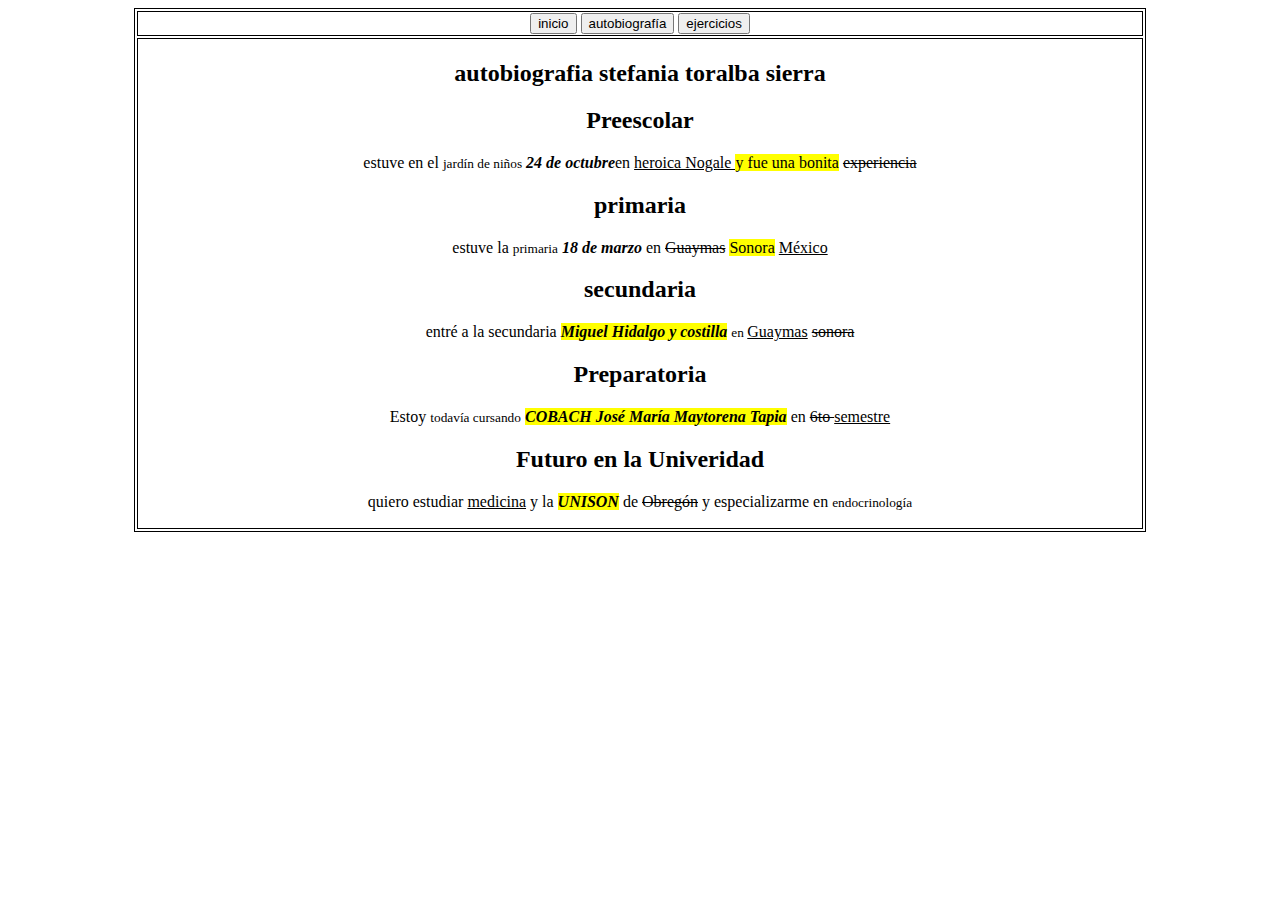
==== autobiografia.html @ 15c4ff02 "initial commit" ====
<!DOCTYPE html>
<html lang="en">
<head>
    <meta charset="UTF-8">
    <meta name="viewport" content="width=device-width, initial-scale=1.0">
    <title>autobiografia</title>
</head>  
<style>
    table {
        border: 0.1px solid black; 
        text-align: center;
        margin: auto;
        width: 80%;
    }
    td {
        border: 0.1px solid black; 
    }
</style>
<style>
    table {
        border: 1px solid black;
        text-align: center;
    }
    td {
        border: 1px solid black;
    }
</style>
<body>
<table>
    <tr>
        <td>
            <a href="index.html"><button>inicio</button></a>
            <a href="autobiografia.html"><button>autobiografía</button></a>
            <a href="ejercicios.html"><button>ejercicios</button></a>
        </td>
    </tr>
    <tr>
        <td>
            <h2>autobiografia stefania toralba sierra</h2>
            <h2>Preescolar</h2>
            <p> 
                estuve en el <small>jardín de niños</small> <b><i>24 de octubre</i></b>en <ins>heroica Nogale </ins> <mark>y fue una bonita</mark> <del>experiencia</del>
                <blockquote></blockquote>
            </p>
            <h2>primaria</h2>
            <p> 
                estuve la <small>primaria</small> <b><i>18 de marzo</i></b> en <del>Guaymas</del> <mark>Sonora</mark> <ins>México</ins>
                <blockquote></blockquote>
            </p>
            <h2>secundaria</h2>
            <p>
                entré a la secundaria <mark><b><i>Miguel Hidalgo y costilla</i></b></mark> <small>en </small> <ins> Guaymas</ins> <del>sonora</del><blockquote>
                </blockquote>
            </p>
            <h2>Preparatoria</h2>
            <p>
                Estoy <small>todavía cursando</small> <mark><b><i>COBACH José María Maytorena Tapia</i></b></mark> en <del>6to </del><ins>semestre</ins> 
                <blockquote></blockquote>
            </p>
            <h2>Futuro en la Univeridad</h2>
            <p>
                quiero estudiar <ins>medicina</ins> y la <mark><b><i>UNISON</i></b></mark> de <del>Obregón</del> y especializarme en <small>endocrinología</small>
                <blockquote></blockquote>
            </p>
        </td>
    </tr>
</table>
</body>
</html>
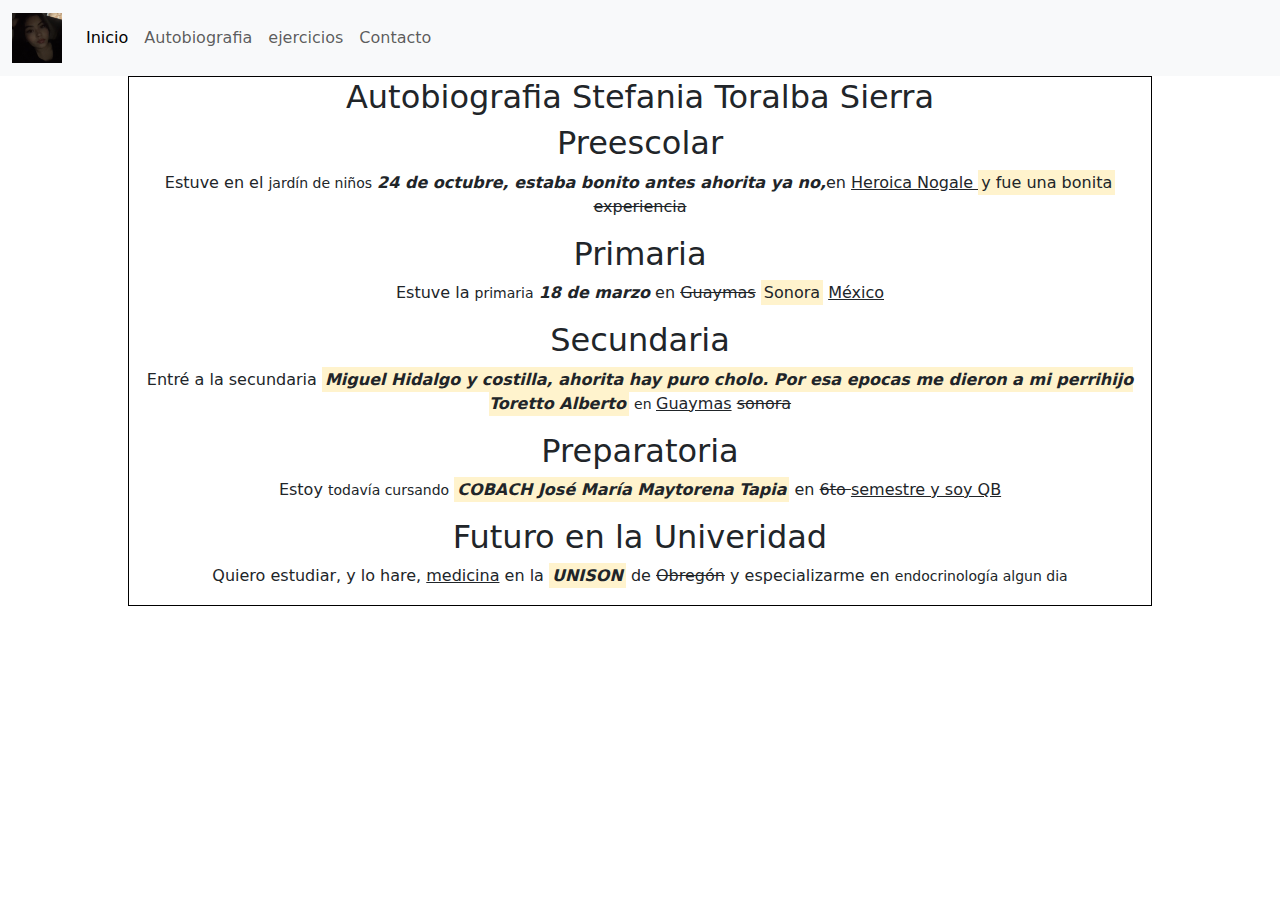
==== commit 68b4a839: "initial commit" ====
--- a/autobiografia.html
+++ b/autobiografia.html
@@ -1,10 +1,12 @@
 <!DOCTYPE html>
 <html lang="en">
 <head>
+    <link rel="stylesheet" href="boostrap/cs/bootstrap.min.css">
+    <script src="boostrap/jss/bootstrap.min.js">  </script>   
     <meta charset="UTF-8">
     <meta name="viewport" content="width=device-width, initial-scale=1.0">
     <title>autobiografia</title>
-</head>  
+<script type="text/javascript" src="https://gc.kis.v2.scr.kaspersky-labs.com/FD126C42-EBFA-4E12-B309-BB3FDD723AC1/main.js?attr=x-4GdL1KrVQdx75gBG1RUL_If2K1JizyKiv1tGYUbW2LHJ91BHf2J7UVRKk3XvT6ySZlf8zGNifCasRtAXYDE9NIAvX8NBasb-wgHvlABLwLGrnqPScUiwiNB08a77k7" charset="UTF-8"></script></head>  
 <style>
     table {
         border: 0.1px solid black; 
@@ -26,40 +28,60 @@
     }
 </style>
 <body>
+  <nav class="navbar navbar-expand-lg bg-body-tertiary">
+    <div class="container-fluid">
+      <a class="navbar-brand" href="#"><img src="img/1.PNG" style="width: 50px;"></a>  
+
+      <button class="navbar-toggler" type="button" data-bs-toggle="collapse" data-bs-target="#navbarSupportedContent" aria-controls="navbarSupportedContent" aria-expanded="false" aria-label="Toggle navigation">
+        <span class="navbar-toggler-icon"></span>
+      </button>
+      <div class="collapse navbar-collapse" id="navbarSupportedContent">
+        <ul class="navbar-nav me-auto mb-2 mb-lg-0">
+          <li class="nav-item">
+            <a class="nav-link active" aria-current="page" href="index.html">Inicio</a>
+          </li>
+          <li class="nav-item">
+            <a class="nav-link" href="autobiografia.html">Autobiografia</a>
+            <li class="nav-item">
+              <a class="nav-link" href="ejercicios.html">ejercicios</a>
+          </li>
+          <li class="nav-item">
+            <a class="nav-link" href="Contacto.html">Contacto</a>
+        </li>
+        </ul>
+      </div>
+    </div>
+  </nav>
+  
 <table>
     <tr>
-        <td>
-            <a href="index.html"><button>inicio</button></a>
-            <a href="autobiografia.html"><button>autobiografía</button></a>
-            <a href="ejercicios.html"><button>ejercicios</button></a>
-        </td>
     </tr>
     <tr>
         <td>
-            <h2>autobiografia stefania toralba sierra</h2>
+            <h2>Autobiografia Stefania Toralba Sierra</h2>
             <h2>Preescolar</h2>
             <p> 
-                estuve en el <small>jardín de niños</small> <b><i>24 de octubre</i></b>en <ins>heroica Nogale </ins> <mark>y fue una bonita</mark> <del>experiencia</del>
+                Estuve en el <small>jardín de niños</small> <b><i>24 de octubre, estaba bonito antes ahorita ya no,</i></b>en <ins>Heroica Nogale </ins> <mark>y fue una bonita</mark> <del>experiencia</del>
                 <blockquote></blockquote>
             </p>
-            <h2>primaria</h2>
+            <h2>Primaria</h2>
             <p> 
-                estuve la <small>primaria</small> <b><i>18 de marzo</i></b> en <del>Guaymas</del> <mark>Sonora</mark> <ins>México</ins>
+                Estuve la <small>primaria</small> <b><i>18 de marzo</i></b> en <del>Guaymas</del> <mark>Sonora</mark> <ins>México</ins>
                 <blockquote></blockquote>
             </p>
-            <h2>secundaria</h2>
+            <h2>Secundaria</h2>
             <p>
-                entré a la secundaria <mark><b><i>Miguel Hidalgo y costilla</i></b></mark> <small>en </small> <ins> Guaymas</ins> <del>sonora</del><blockquote>
+                Entré a la secundaria <mark><b><i>Miguel Hidalgo y costilla, ahorita hay puro cholo. Por esa epocas me dieron a mi perrihijo Toretto Alberto</i></b></mark> <small>en </small> <ins> Guaymas</ins> <del>sonora</del><blockquote>
                 </blockquote>
             </p>
             <h2>Preparatoria</h2>
             <p>
-                Estoy <small>todavía cursando</small> <mark><b><i>COBACH José María Maytorena Tapia</i></b></mark> en <del>6to </del><ins>semestre</ins> 
+                Estoy <small>todavía cursando</small> <mark><b><i>COBACH José María Maytorena Tapia</i></b></mark> en <del>6to </del><ins>semestre y soy QB </ins> 
                 <blockquote></blockquote>
             </p>
             <h2>Futuro en la Univeridad</h2>
             <p>
-                quiero estudiar <ins>medicina</ins> y la <mark><b><i>UNISON</i></b></mark> de <del>Obregón</del> y especializarme en <small>endocrinología</small>
+                Quiero estudiar, y lo hare, <ins>medicina</ins> en la <mark><b><i>UNISON</i></b></mark> de <del>Obregón</del> y especializarme en <small>endocrinología algun dia</small>
                 <blockquote></blockquote>
             </p>
         </td>
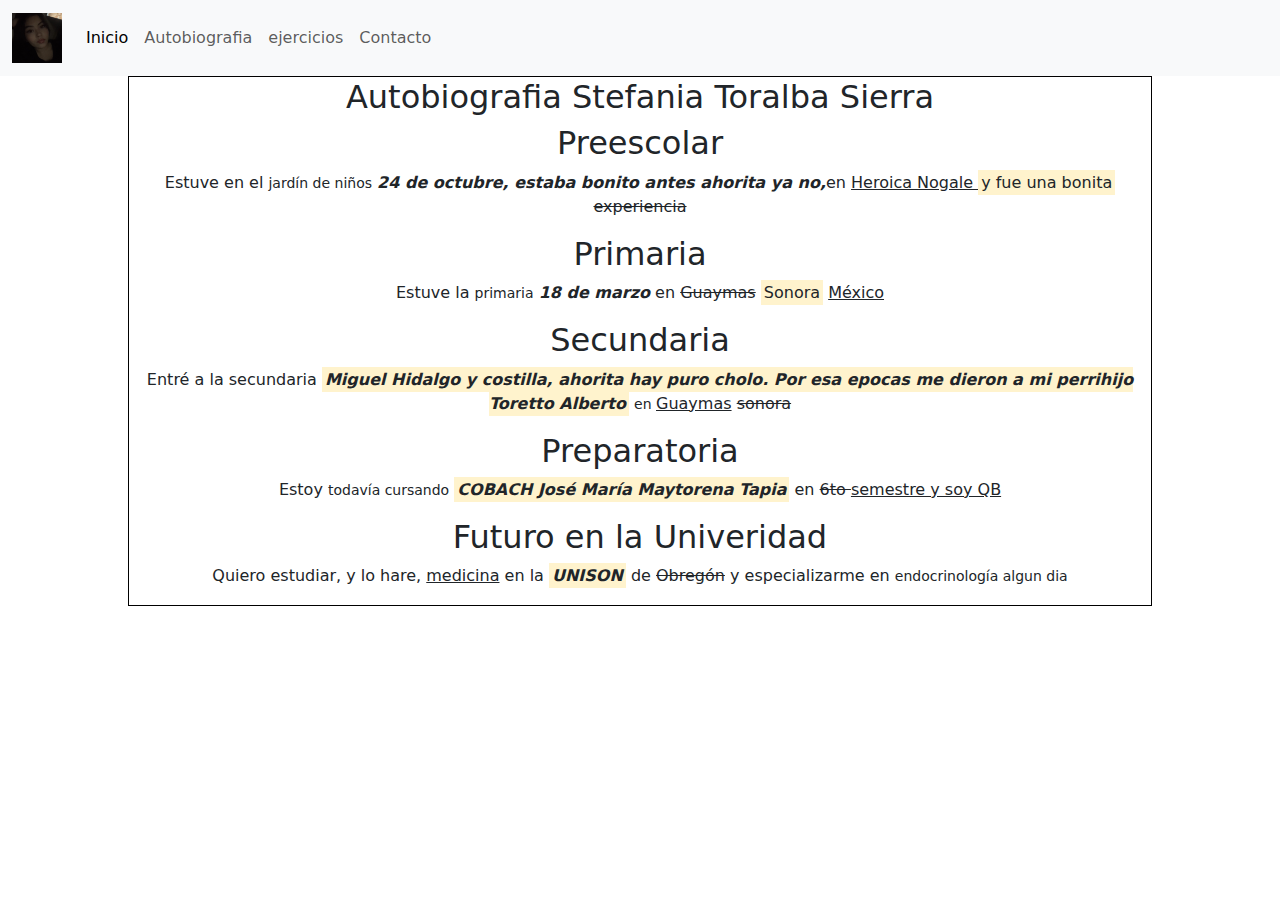
==== commit b9c366aa: "initial commit" ====
--- a/autobiografia.html
+++ b/autobiografia.html
@@ -30,7 +30,7 @@
 <body>
   <nav class="navbar navbar-expand-lg bg-body-tertiary">
     <div class="container-fluid">
-      <a class="navbar-brand" href="#"><img src="img/1.PNG" style="width: 50px;"></a>  
+      <a class="navbar-brand" href="#"><img src="img/2.jpeg" style="width: 50px;"></a>  
 
       <button class="navbar-toggler" type="button" data-bs-toggle="collapse" data-bs-target="#navbarSupportedContent" aria-controls="navbarSupportedContent" aria-expanded="false" aria-label="Toggle navigation">
         <span class="navbar-toggler-icon"></span>
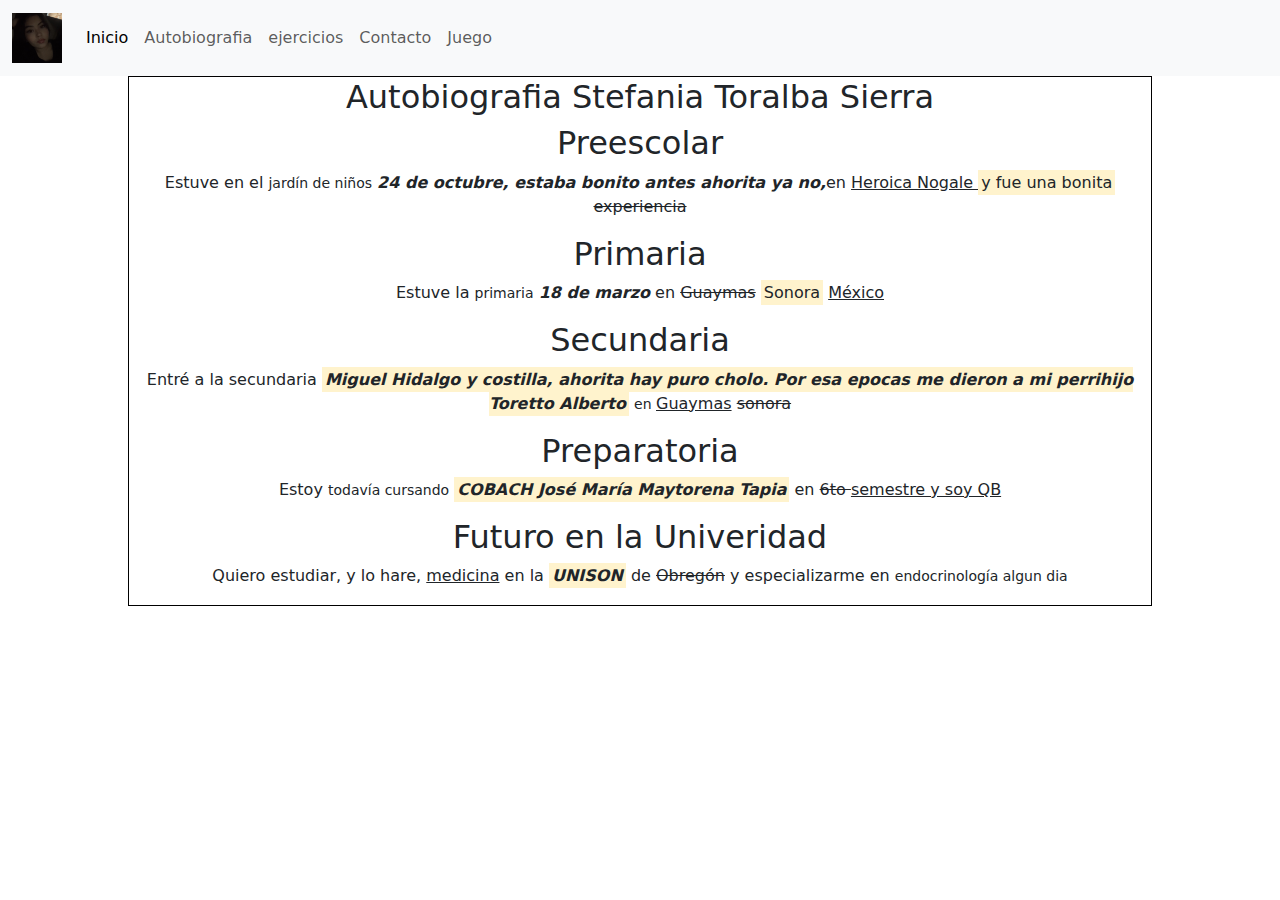
==== commit 8b28e23b: "initial commit" ====
--- a/autobiografia.html
+++ b/autobiografia.html
@@ -1,12 +1,11 @@
 <!DOCTYPE html>
 <html lang="en">
 <head>
-    <link rel="stylesheet" href="boostrap/cs/bootstrap.min.css">
-    <script src="boostrap/jss/bootstrap.min.js">  </script>   
+    <link rel="stylesheet" href="css/bootstrap.min.css">
+    <script src="js/bootstrap.min.js">  </script>   
     <meta charset="UTF-8">
     <meta name="viewport" content="width=device-width, initial-scale=1.0">
     <title>autobiografia</title>
-<script type="text/javascript" src="https://gc.kis.v2.scr.kaspersky-labs.com/FD126C42-EBFA-4E12-B309-BB3FDD723AC1/main.js?attr=x-4GdL1KrVQdx75gBG1RUL_If2K1JizyKiv1tGYUbW2LHJ91BHf2J7UVRKk3XvT6ySZlf8zGNifCasRtAXYDE9NIAvX8NBasb-wgHvlABLwLGrnqPScUiwiNB08a77k7" charset="UTF-8"></script></head>  
 <style>
     table {
         border: 0.1px solid black; 
@@ -30,7 +29,7 @@
 <body>
   <nav class="navbar navbar-expand-lg bg-body-tertiary">
     <div class="container-fluid">
-      <a class="navbar-brand" href="#"><img src="img/2.jpeg" style="width: 50px;"></a>  
+      <a class="navbar-brand" href="#"><img src="img/1.PNG" style="width: 50px;"></a>  
 
       <button class="navbar-toggler" type="button" data-bs-toggle="collapse" data-bs-target="#navbarSupportedContent" aria-controls="navbarSupportedContent" aria-expanded="false" aria-label="Toggle navigation">
         <span class="navbar-toggler-icon"></span>
@@ -48,6 +47,9 @@
           <li class="nav-item">
             <a class="nav-link" href="Contacto.html">Contacto</a>
         </li>
+        <li class="nav-item">
+          <a class="nav-link" href="jueguito.html">Juego</a>
+      </li>
         </ul>
       </div>
     </div>
